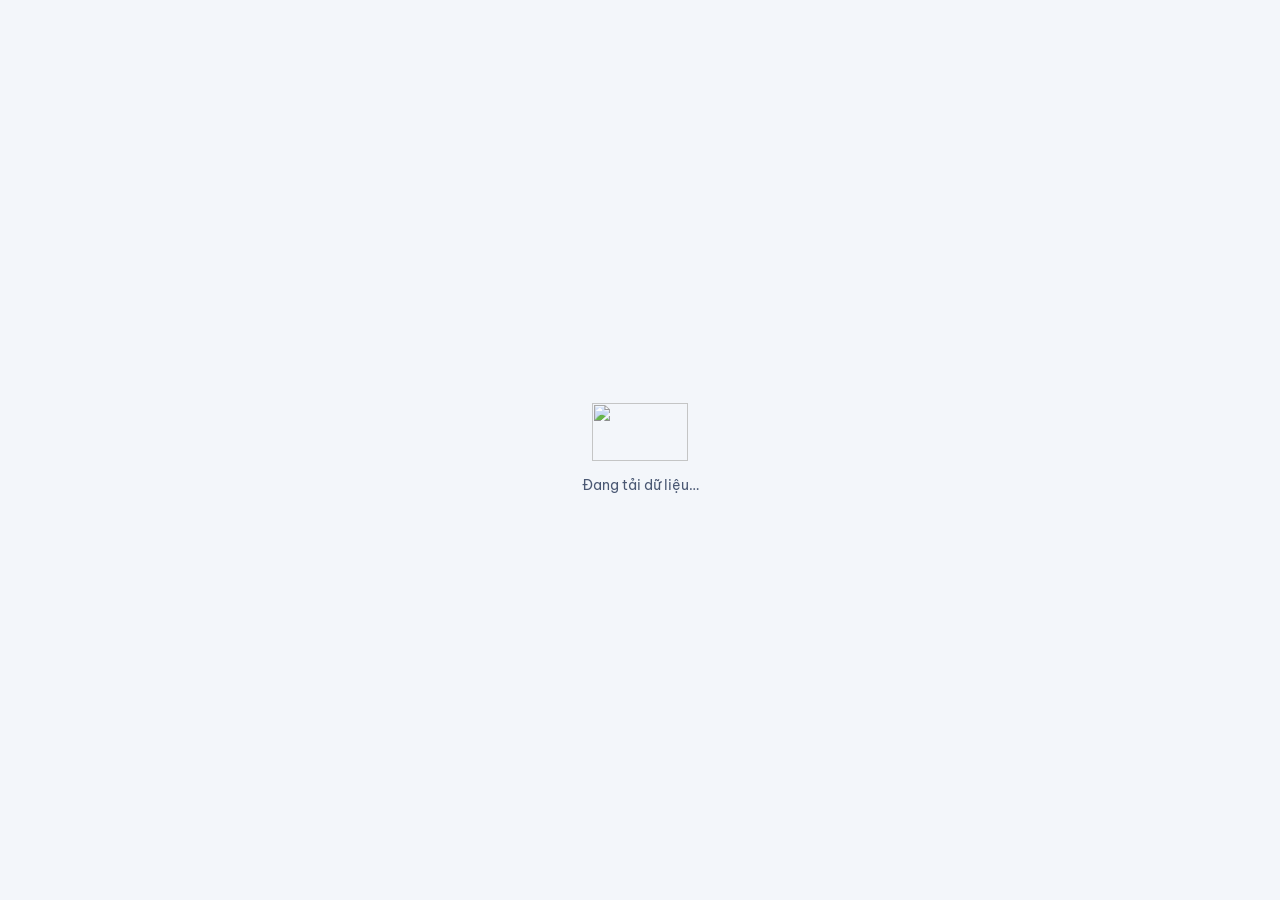
==== index.html @ 55e03fcf "Giao dien TOOL IPC (GD1-3)" ====
<!doctype html>
<html lang="vi">
<head>
  <meta charset="utf-8">
  <meta name="viewport" content="width=device-width, initial-scale=1, viewport-fit=cover">
  <meta name="robots" content="noindex, nofollow">
  <meta name="theme-color" content="#F3F6FA">
  <title>TOOL IPC – Quản trị dự án</title>
  <link rel="icon" href="assets/logo-fpt.webp">
  <link rel="preconnect" href="https://fonts.googleapis.com">
  <link rel="preconnect" href="https://fonts.gstatic.com" crossorigin>
  <link href="https://fonts.googleapis.com/css2?family=Be+Vietnam+Pro:wght@400;500;600;700&display=swap" rel="stylesheet">
  <link rel="stylesheet" href="app.css?v=cf9e2baa70">
</head>
<body>
  <a class="skip" href="#view">Bỏ qua, tới nội dung chính</a>
  <div id="loading" role="status" aria-live="polite"><img src="assets/logo-fpt.webp" alt="" width="96" height="58"><span>Đang tải dữ liệu…</span></div>
  <div id="app" hidden></div>
  <div id="toast" role="status" aria-live="polite"></div>
  <script src="config.js"></script>
  <script src="https://accounts.google.com/gsi/client" async defer></script>
  <script src="lib/xlsx.full.min.js" defer></script>
  <script src="logic.js?v=cf9e2baa70"></script>
  <script src="app-gd23.js?v=cf9e2baa70"></script>
  <script src="app.js?v=cf9e2baa70"></script>
</body>
</html>
---- app.css ----
/* TOOL IPC — giao diện. Màu nhận diện FPT lấy theo app KPI-HN9: #0066B3 / #F36F21 / #0DB14B */
:root {
  --blue: #0066B3;
  --blue-deep: #004B85;
  --blue-soft: #E6F0F9;
  --orange: #F36F21;
  --orange-ink: #B4480C;
  --orange-soft: #FEF0E7;
  --green: #0DB14B;
  --green-ink: #087A33;
  --green-soft: #E5F7EC;
  --red: #D92D20;
  --red-soft: #FDECEA;
  --ink: #14213D;
  --ink-2: #4A5873;
  --ink-3: #7A869E;
  --line: #DCE3EC;
  --line-2: #EDF1F6;
  --bg: #F3F6FA;
  --paper: #FFFFFF;
  --radius: 10px;
  --radius-s: 6px;
  --shadow: 0 1px 2px rgba(20, 33, 61, .06), 0 4px 16px rgba(20, 33, 61, .05);
  --side: 232px;
  --font: 'Be Vietnam Pro', system-ui, -apple-system, 'Segoe UI', Roboto, Arial, sans-serif;
}
* { box-sizing: border-box; }
html { -webkit-text-size-adjust: 100%; scroll-padding-bottom: 96px; }
a, button, select, summary, label { touch-action: manipulation; -webkit-tap-highlight-color: rgba(0, 102, 179, .12); }
.skip { position: absolute; left: 12px; top: -48px; z-index: 70; background: var(--orange); color: #fff; padding: 8px 14px; border-radius: 6px; font-weight: 600; text-decoration: none; }
.skip:focus { top: 12px; }
#view:focus { outline: none; }
.linkbtn { background: none; border: 0; padding: 0; color: var(--blue); font: inherit; cursor: pointer; text-align: left; text-decoration: underline; text-underline-offset: 2px; }
.rowlink { color: inherit; text-decoration: none; }
.rowlink:hover b { color: var(--blue); text-decoration: underline; text-underline-offset: 2px; }
body { margin: 0; font: 400 14px/1.55 var(--font); color: var(--ink); background: var(--bg); font-variant-numeric: tabular-nums; }
a { color: var(--blue); }
button, input, select, textarea { font: inherit; color: inherit; }
:focus-visible { outline: 2px solid var(--orange); outline-offset: 2px; }
[hidden] { display: none !important; }
h1, h2, h3 { margin: 0; line-height: 1.25; letter-spacing: -.01em; text-wrap: balance; }
h1 { font-size: 22px; font-weight: 700; }
h2 { font-size: 17px; font-weight: 600; }
h3 { font-size: 15px; font-weight: 600; }
.muted { color: var(--ink-3); }
.small { font-size: 12.5px; }
@media (prefers-reduced-motion: reduce) { * { transition: none !important; animation: none !important; } }

/* ---------- Tải trang & đăng nhập ---------- */
#loading { position: fixed; inset: 0; display: grid; place-content: center; justify-items: center; gap: 14px; background: var(--bg); color: var(--ink-2); z-index: 50; }
#loading img { opacity: .9; }
.gate { min-height: 100vh; display: grid; place-items: center; padding: 24px 16px; background: linear-gradient(160deg, var(--blue-deep) 0 38%, var(--bg) 38%); }
.gate-card { width: min(420px, 100%); background: var(--paper); border-radius: 14px; box-shadow: var(--shadow); padding: 32px 28px 26px; }
.gate-card img { width: 84px; height: auto; display: block; margin-bottom: 18px; }
.gate-card h1 { font-size: 24px; }
.gate-card p { color: var(--ink-2); margin: 8px 0 22px; }
.gate-card .foot { font-size: 12.5px; color: var(--ink-3); margin: 18px 0 0; }
.gate-card .err { background: var(--red-soft); color: var(--red); border-radius: var(--radius-s); padding: 10px 12px; margin-bottom: 16px; }
.dev-pick { display: grid; gap: 8px; }

/* ---------- Khung ---------- */
.shell { display: grid; grid-template-columns: var(--side) 1fr; min-height: 100vh; }
.side { background: var(--blue-deep); color: #DCE8F5; display: flex; flex-direction: column; position: sticky; top: 0; height: 100vh; }
.brand { display: flex; align-items: center; gap: 12px; padding: 18px 18px 16px; }
.brand .logo { width: 52px; height: 36px; border-radius: 8px; background: #fff url(assets/logo-fpt.webp) center/42px auto no-repeat; flex: 0 0 52px; }
.brand b { display: block; color: #fff; font-size: 16px; }
.brand small { display: block; font-size: 11.5px; opacity: .8; }
.nav { display: grid; gap: 2px; padding: 8px 10px; }
.nav a { display: flex; align-items: center; gap: 10px; padding: 9px 12px; border-radius: 8px; color: inherit; text-decoration: none; font-weight: 500; }
.nav a svg { width: 18px; height: 18px; flex: 0 0 18px; opacity: .85; }
.nav a:hover { background: rgba(255, 255, 255, .07); }
.nav a[aria-current="page"] { background: #fff; color: var(--blue-deep); }
.nav a[aria-current="page"] svg { opacity: 1; }
.me { margin-top: auto; padding: 14px 18px 18px; border-top: 1px solid rgba(255, 255, 255, .1); font-size: 12.5px; }
.me b { display: block; color: #fff; font-size: 13.5px; font-weight: 600; overflow: hidden; text-overflow: ellipsis; }
.me button { margin-top: 10px; background: none; border: 1px solid rgba(255, 255, 255, .3); color: #fff; border-radius: 6px; padding: 5px 10px; cursor: pointer; font-size: 12.5px; }
.main { min-width: 0; padding: 24px 28px 48px; }
.page-head { display: flex; align-items: flex-end; justify-content: space-between; gap: 16px; flex-wrap: wrap; margin-bottom: 18px; }
.page-head p { margin: 4px 0 0; color: var(--ink-2); }
.actions { display: flex; gap: 8px; flex-wrap: wrap; }

/* ---------- Nút & ô nhập ---------- */
.btn { display: inline-flex; align-items: center; justify-content: center; gap: 6px; border: 1px solid var(--line); background: var(--paper); color: var(--ink); border-radius: 8px; padding: 8px 14px; font-weight: 600; cursor: pointer; text-decoration: none; min-height: 38px; white-space: nowrap; }
.btn:hover { border-color: var(--ink-3); }
.btn.primary { background: var(--orange); border-color: var(--orange); color: #fff; }
.btn.primary:hover { background: #E2611A; }
.btn.blue { background: var(--blue); border-color: var(--blue); color: #fff; }
.btn.danger { color: var(--red); border-color: #F3B8B2; }
.btn.ghost { border-color: transparent; background: transparent; color: var(--blue); padding-inline: 8px; }
.btn:disabled { opacity: .5; cursor: not-allowed; }
.btn svg { width: 16px; height: 16px; }
label.f { display: grid; gap: 5px; font-weight: 500; font-size: 13px; color: var(--ink-2); }
label.f .req { color: var(--orange); }
input.in, select.in, textarea.in { width: 100%; border: 1px solid var(--line); border-radius: var(--radius-s); background: #fff; padding: 8px 10px; min-height: 38px; color: var(--ink); font-weight: 400; font-size: 14px; }
textarea.in { min-height: 70px; resize: vertical; }
input.in:focus, select.in:focus, textarea.in:focus { border-color: var(--blue); outline: 2px solid rgba(0, 102, 179, .18); outline-offset: 0; }
.f .hint { font-weight: 400; font-size: 12px; color: var(--ink-3); }
.f .msg { font-weight: 500; font-size: 12.5px; }
.f.has-err .in { border-color: var(--red); }
.f.has-err .msg { color: var(--red); }
.f.has-warn .in { border-color: var(--orange); }
.f.has-warn .msg { color: var(--orange-ink); }
.f .row { display: flex; gap: 6px; align-items: center; }
.f .row .in { flex: 1; }

/* ---------- Thẻ, bảng ---------- */
.panel { background: var(--paper); border: 1px solid var(--line); border-radius: var(--radius); }
.panel + .panel { margin-top: 16px; }
.panel-h { display: flex; align-items: center; justify-content: space-between; gap: 12px; padding: 14px 18px; border-bottom: 1px solid var(--line-2); }
.panel-b { padding: 16px 18px; }
.filters { display: flex; flex-wrap: wrap; gap: 8px; align-items: center; padding: 12px 14px; border-bottom: 1px solid var(--line-2); }
.filters .in { width: auto; min-width: 140px; }
.filters .search { flex: 1 1 220px; }
.count { color: var(--ink-3); font-size: 13px; margin-left: auto; }
table.t { width: 100%; border-collapse: collapse; }
.t th { text-align: left; font-weight: 600; font-size: 12.5px; color: var(--ink-2); padding: 10px 12px; border-bottom: 1px solid var(--line); background: #F8FAFC; position: sticky; top: 0; }
.t td { padding: 10px 12px; border-bottom: 1px solid var(--line-2); vertical-align: middle; }
.t tr.click { cursor: pointer; }
.t tr.click:hover td { background: #F7FAFD; }
.t .num { text-align: right; }
.tw { overflow-x: auto; }
.code { font-weight: 600; color: var(--blue-deep); white-space: nowrap; }
.code small { display: block; font-weight: 400; color: var(--ink-3); font-size: 11.5px; }
.name b { display: block; font-weight: 600; }
.name span { color: var(--ink-3); font-size: 12.5px; }
.empty { padding: 40px 20px; text-align: center; color: var(--ink-2); }
.empty h3 { margin-bottom: 6px; color: var(--ink); }

/* Nhãn trạng thái */
.tag { display: inline-flex; align-items: center; gap: 5px; border-radius: 999px; padding: 2px 9px; font-size: 12px; font-weight: 600; white-space: nowrap; background: var(--line-2); color: var(--ink-2); }
.tag.qua_han { background: var(--red-soft); color: var(--red); }
.tag.sap_han { background: var(--orange-soft); color: var(--orange-ink); }
.tag.on, .tag.dung_han { background: var(--blue-soft); color: var(--blue-deep); }
.tag.xong { background: var(--green-soft); color: var(--green-ink); }
.tag.xong_tre { background: var(--green-soft); color: var(--orange-ink); }
.tag.lock { background: #EEF0F4; color: var(--ink-2); }

/* ---------- Đường tiến độ: tuyến cáp đi qua 8 mốc ---------- */
.rail { --n: 8; display: grid; grid-template-columns: repeat(var(--n), 1fr); align-items: center; position: relative; min-width: 168px; height: 18px; }
.rail::before { content: ""; position: absolute; left: 6px; right: 6px; top: 50%; height: 2px; background: var(--line); transform: translateY(-50%); }
.rail .seg { position: absolute; left: 6px; top: 50%; height: 2px; background: var(--green); transform: translateY(-50%); }
.rail i { position: relative; justify-self: center; width: 11px; height: 11px; border-radius: 50%; background: #fff; border: 2px solid #C5CFDC; }
.rail i.xong { background: var(--green); border-color: var(--green); }
.rail i.xong_tre { background: var(--green); border-color: var(--orange); }
.rail i.dung_han { border-color: var(--blue); }
.rail i.sap_han { background: var(--orange); border-color: var(--orange); }
.rail i.qua_han { background: var(--red); border-color: var(--red); box-shadow: 0 0 0 3px rgba(217, 45, 32, .18); }
.rail i:first-child { justify-self: start; }
.rail i:last-child { justify-self: end; }

/* Đường tiến độ lớn trong trang chi tiết */
.track { display: grid; grid-template-columns: repeat(8, 1fr); position: relative; padding-top: 4px; }
.track::before { content: ""; position: absolute; left: 6.25%; right: 6.25%; top: 15px; height: 3px; background: var(--line); border-radius: 2px; }
.track .seg { position: absolute; left: 6.25%; top: 15px; height: 3px; background: var(--green); border-radius: 2px; }
.track .stop { position: relative; display: grid; justify-items: center; text-align: center; gap: 6px; padding: 0 4px; }
.track .dot { width: 22px; height: 22px; border-radius: 50%; background: #fff; border: 3px solid #C5CFDC; display: grid; place-items: center; }
.track .dot svg { width: 12px; height: 12px; color: #fff; }
.track .xong .dot { background: var(--green); border-color: var(--green); }
.track .xong_tre .dot { background: var(--green); border-color: var(--orange); }
.track .dung_han .dot { border-color: var(--blue); }
.track .sap_han .dot { background: var(--orange); border-color: var(--orange); }
.track .qua_han .dot { background: var(--red); border-color: var(--red); box-shadow: 0 0 0 4px rgba(217, 45, 32, .16); }
.track b { font-size: 12.5px; font-weight: 600; line-height: 1.3; }
.track span { font-size: 12px; color: var(--ink-3); line-height: 1.3; }
.track .qua_han span { color: var(--red); font-weight: 600; }
.track .sap_han span { color: var(--orange-ink); font-weight: 600; }
.legend { display: flex; flex-wrap: wrap; gap: 14px; font-size: 12px; color: var(--ink-2); margin-top: 14px; }
.legend span { display: inline-flex; align-items: center; gap: 6px; }
.legend i { width: 10px; height: 10px; border-radius: 50%; border: 2px solid; display: inline-block; }

/* ---------- Tổng quan ---------- */
.stats { display: grid; grid-template-columns: repeat(4, 1fr); gap: 12px; margin-bottom: 16px; }
.stat { background: var(--paper); border: 1px solid var(--line); border-radius: var(--radius); padding: 14px 16px; text-decoration: none; color: inherit; display: block; }
.stat b { display: block; font-size: 26px; font-weight: 700; line-height: 1.1; }
.stat span { color: var(--ink-2); font-size: 13px; }
.stat.red b { color: var(--red); }
.stat.orange b { color: var(--orange-ink); }
.stat.green b { color: var(--green-ink); }
.stages { display: grid; gap: 10px; }
.stage-row { display: grid; grid-template-columns: 170px 1fr 40px; gap: 10px; align-items: center; font-size: 13px; }
.bar { height: 10px; background: var(--line-2); border-radius: 5px; overflow: hidden; }
.bar i { display: block; height: 100%; background: var(--blue); border-radius: 5px; }

/* ---------- Chi tiết dự án ---------- */
.detail-head { display: flex; justify-content: space-between; gap: 16px; flex-wrap: wrap; margin-bottom: 16px; }
.detail-head .codes { display: flex; gap: 8px; flex-wrap: wrap; align-items: center; margin-top: 8px; color: var(--ink-2); font-size: 13px; }
.back { display: inline-flex; align-items: center; gap: 4px; color: var(--ink-2); text-decoration: none; font-size: 13px; margin-bottom: 8px; }
.back:hover { color: var(--blue); }
.back svg { width: 16px; height: 16px; }
.detail-head .actions, .page-head .actions { align-items: flex-start; }
.tabs { display: flex; gap: 4px; border-bottom: 1px solid var(--line); margin: 18px 0 16px; overflow-x: auto; }
.tabs button { background: none; border: 0; border-bottom: 2px solid transparent; padding: 10px 12px; font-weight: 600; color: var(--ink-2); cursor: pointer; white-space: nowrap; }
.tabs a { border-bottom: 2px solid transparent; padding: 10px 12px; font-weight: 600; color: var(--ink-2); text-decoration: none; white-space: nowrap; }
.tabs button:hover, .tabs a:hover { color: var(--blue-deep); }
.tabs button[aria-selected="true"], .tabs a[aria-current="page"] { color: var(--blue-deep); border-bottom-color: var(--orange); }
dl.kv { display: grid; grid-template-columns: repeat(auto-fill, minmax(230px, 1fr)); gap: 14px 24px; margin: 0; }
dl.kv div { min-width: 0; }
dl.kv dt { font-size: 12.5px; color: var(--ink-3); }
dl.kv dd { margin: 2px 0 0; font-weight: 500; overflow-wrap: anywhere; }
dl.kv dd.none { color: var(--ink-3); font-weight: 400; }
dl.kv .wide { grid-column: 1 / -1; }
.ms-table td:first-child { font-weight: 600; }
.note { font-size: 12.5px; color: var(--ink-3); }
.hist { display: grid; gap: 0; }
.hist .h { display: grid; grid-template-columns: 150px 1fr; gap: 12px; padding: 10px 0; border-bottom: 1px solid var(--line-2); font-size: 13px; }
.hist .h time { color: var(--ink-3); }
.hist .chg s { color: var(--ink-3); }

/* ---------- Biểu mẫu ---------- */
.form-sec { margin-bottom: 16px; }
.grid-f { display: grid; grid-template-columns: repeat(auto-fill, minmax(240px, 1fr)); gap: 14px 18px; }
.grid-f .wide { grid-column: 1 / -1; }
.form-bar { position: sticky; bottom: 0; background: rgba(243, 246, 250, .94); backdrop-filter: blur(6px); padding: 12px 0; display: flex; gap: 8px; justify-content: flex-end; border-top: 1px solid var(--line); margin-top: 8px; z-index: 5; }
.alert { border-radius: var(--radius-s); padding: 10px 14px; margin-bottom: 14px; font-size: 13.5px; }
.alert.err { background: var(--red-soft); color: #9B1C12; }
.alert.warn { background: var(--orange-soft); color: var(--orange-ink); }
.alert.info { background: var(--blue-soft); color: var(--blue-deep); }
.alert ul { margin: 6px 0 0; padding-left: 18px; }

/* ---------- Hộp thoại ---------- */
dialog.dlg { border: 0; border-radius: 12px; padding: 0; width: min(560px, calc(100vw - 32px)); box-shadow: 0 20px 60px rgba(20, 33, 61, .25); color: var(--ink); }
dialog.dlg::backdrop { background: rgba(20, 33, 61, .45); }
.dlg-h { padding: 16px 20px; border-bottom: 1px solid var(--line-2); }
.dlg-b { padding: 16px 20px; max-height: 65vh; overflow: auto; overscroll-behavior: contain; }
.dlg-f { padding: 12px 20px 16px; display: flex; gap: 8px; justify-content: flex-end; }

/* ---------- Import ---------- */
.drop { border: 2px dashed var(--line); border-radius: var(--radius); padding: 28px 16px; text-align: center; background: #FAFBFD; }
.drop.over { border-color: var(--blue); background: var(--blue-soft); }
.steps { margin: 0; padding-left: 20px; color: var(--ink-2); }
.steps li { margin: 3px 0; }
.sheet-tabs { display: flex; flex-wrap: wrap; gap: 6px; margin-bottom: 14px; }
.sheet-tabs button { border: 1px solid var(--line); background: #fff; border-radius: 999px; padding: 6px 12px; font-weight: 600; cursor: pointer; font-size: 13px; }
.sheet-tabs button[aria-pressed="true"] { background: var(--blue); color: #fff; border-color: var(--blue); }
.sheet-tabs button em { font-style: normal; font-weight: 400; opacity: .8; }
.res-err { color: var(--red); }
.res-warn { color: var(--orange-ink); }
.res-ok { color: var(--green-ink); font-weight: 600; }
.res td ul { margin: 0; padding-left: 16px; }

/* ---------- Quản trị ---------- */
.grid-edit td { padding: 4px 6px; }
.grid-edit .in { min-height: 34px; padding: 6px 8px; }

/* ---------- Thông báo ---------- */
#toast { position: fixed; left: 50%; bottom: 24px; transform: translateX(-50%) translateY(20px); background: var(--ink); color: #fff; padding: 10px 16px; border-radius: 8px; opacity: 0; pointer-events: none; transition: opacity .2s, transform .2s; z-index: 60; max-width: calc(100vw - 32px); }
#toast.show { opacity: 1; transform: translateX(-50%); }
#toast.err { background: var(--red); }

/* ---------- GĐ2–3: dashboard, KPI, menu, email ---------- */
.seg { display: inline-flex; border: 1px solid var(--line); border-radius: 8px; overflow: hidden; flex-wrap: wrap; }
.seg a { padding: 6px 12px; font-size: 13px; font-weight: 600; color: var(--ink-2); text-decoration: none; border-right: 1px solid var(--line); }
.seg a:last-child { border-right: 0; }
.seg a:hover { background: var(--line-2); }
.seg a[aria-current="true"] { background: var(--blue); color: #fff; }
.mini-stats { display: grid; grid-template-columns: repeat(4, 1fr); gap: 10px; }
.mini-stats div { border: 1px solid var(--line-2); border-radius: 8px; padding: 10px 12px; }
.mini-stats b { display: block; font-size: 20px; font-weight: 700; line-height: 1.2; }
.mini-stats span { font-size: 12.5px; color: var(--ink-2); }
.panel + .panel, .stats + .panel, .panel + .stats { margin-top: 16px; }
.menu-list { display: grid; }
.menu-list a { display: flex; align-items: center; gap: 12px; padding: 14px 18px; border-bottom: 1px solid var(--line-2); color: var(--ink); text-decoration: none; font-weight: 500; }
.menu-list a svg { width: 20px; height: 20px; color: var(--blue); }
.kpi-cell { min-width: 120px; }
.kpi-cell span { font-size: 12.5px; white-space: nowrap; }
.kpi-cell .bar { height: 6px; margin-top: 4px; }
details.mail { border: 1px solid var(--line); border-radius: 8px; margin-top: 10px; }
details.mail summary { padding: 10px 12px; cursor: pointer; }
.mail-body { padding: 0 12px 12px; overflow-x: auto; }
.stat b { overflow-wrap: anywhere; }

/* ---------- Điện thoại ---------- */
.mnav { display: none; }
@media (max-width: 1100px) { .stats { grid-template-columns: repeat(2, 1fr); } }
@media (max-width: 860px) {
  .shell { grid-template-columns: 1fr; }
  .side { display: none; }
  .main { padding: 14px 16px 92px; }
  .mtop { display: flex; align-items: center; gap: 10px; margin: -2px 0 14px; }
  .mtop .logo { width: 44px; height: 30px; border-radius: 6px; background: #fff url(assets/logo-fpt.webp) center/36px auto no-repeat; border: 1px solid var(--line); }
  .mtop b { font-size: 15px; }
  .mtop .who { margin-left: auto; font-size: 12px; color: var(--ink-3); text-align: right; }
  .mnav { display: grid; grid-auto-flow: column; grid-auto-columns: 1fr; position: fixed; left: 0; right: 0; bottom: 0; background: var(--paper); border-top: 1px solid var(--line); padding: 6px 4px calc(6px + env(safe-area-inset-bottom)); z-index: 20; }
  .mnav a { display: grid; justify-items: center; gap: 2px; font-size: 11px; color: var(--ink-2); text-decoration: none; padding: 4px 0; font-weight: 500; }
  .mnav a svg { width: 20px; height: 20px; }
  .mnav a[aria-current="page"] { color: var(--blue); }
  h1 { font-size: 19px; }
  .filters .in { min-width: 0; flex: 1 1 45%; }
  .filters .search { flex-basis: 100%; }
  .count { margin-left: 0; }
  /* Bảng dự án thành thẻ */
  table.cards thead { display: none; }
  table.cards, table.cards tbody, table.cards tr, table.cards td { display: block; width: 100%; }
  table.cards tr { padding: 12px 14px; border-bottom: 1px solid var(--line-2); }
  table.cards td { border: 0; padding: 2px 0; }
  table.cards td[data-l]::before { content: attr(data-l) ": "; color: var(--ink-3); font-size: 12px; }
  table.cards td.rail-cell { padding-top: 8px; }
  .track { grid-template-columns: 1fr; gap: 0; }
  .track::before, .track .seg { display: none; }
  .track .stop { grid-template-columns: 22px 1fr auto; justify-items: start; text-align: left; align-items: center; gap: 10px; padding: 7px 0; border-bottom: 1px solid var(--line-2); }
  .hist .h { grid-template-columns: 1fr; gap: 2px; }
  .stage-row { grid-template-columns: 120px 1fr 32px; }
  .mini-stats { grid-template-columns: repeat(2, 1fr); }
  .panel-h { flex-wrap: wrap; }
  .panel-b, .panel-h { padding-inline: 14px; }
}
@media (min-width: 861px) { .mtop { display: none; } }
.t.kpi td:nth-child(-n+2), .t.kpi td:last-child { white-space: nowrap; }
dialog.dlg:has(details.mail) { width: min(900px, calc(100vw - 32px)); }
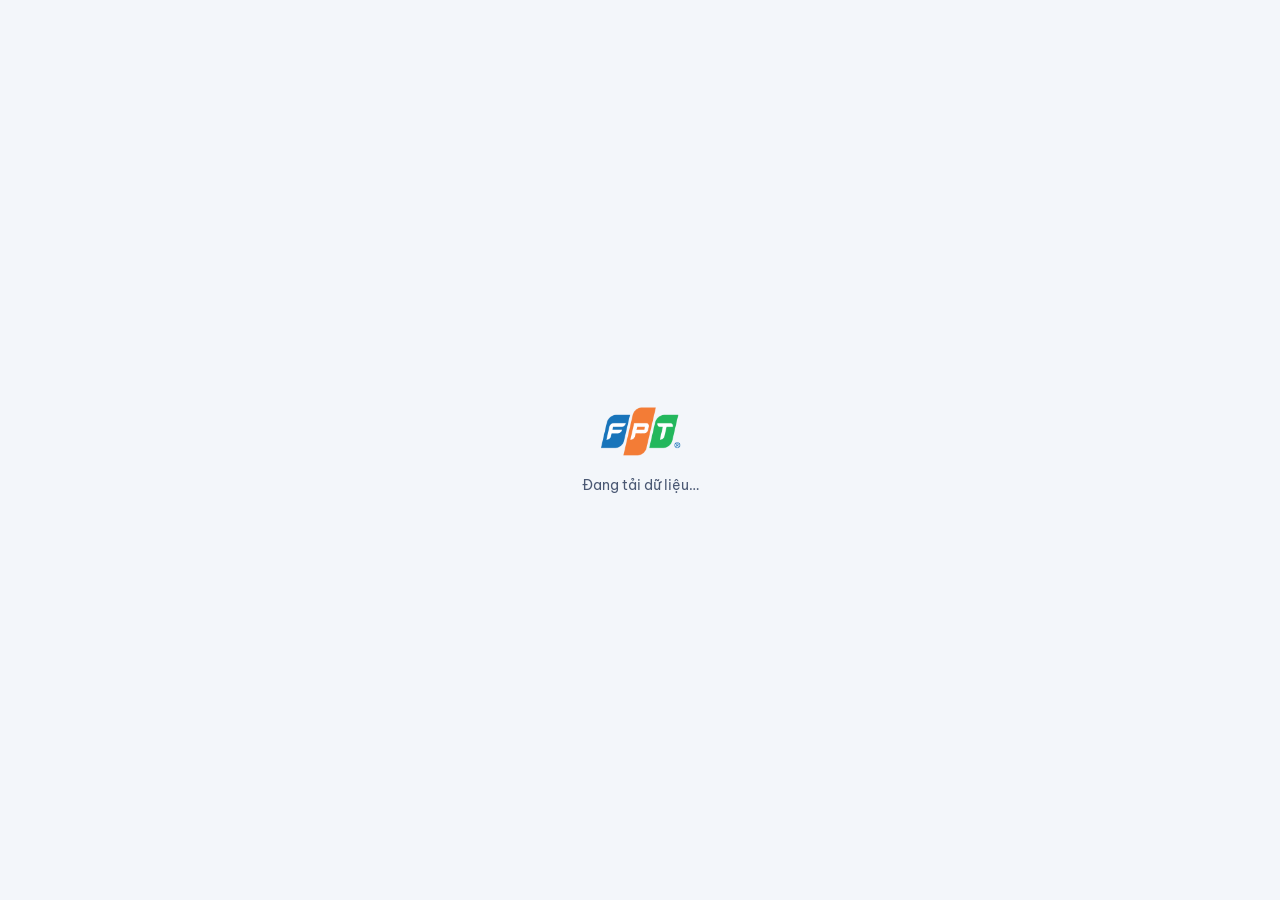
==== commit 5d044c0a: "Email KSTK + lich bao cao tuan theo cau hinh" ====
--- a/index.html
+++ b/index.html
@@ -10,7 +10,7 @@
   <link rel="preconnect" href="https://fonts.googleapis.com">
   <link rel="preconnect" href="https://fonts.gstatic.com" crossorigin>
   <link href="https://fonts.googleapis.com/css2?family=Be+Vietnam+Pro:wght@400;500;600;700&display=swap" rel="stylesheet">
-  <link rel="stylesheet" href="app.css?v=cf9e2baa70">
+  <link rel="stylesheet" href="app.css?v=1efad75661">
 </head>
 <body>
   <a class="skip" href="#view">Bỏ qua, tới nội dung chính</a>
@@ -20,8 +20,8 @@
   <script src="config.js"></script>
   <script src="https://accounts.google.com/gsi/client" async defer></script>
   <script src="lib/xlsx.full.min.js" defer></script>
-  <script src="logic.js?v=cf9e2baa70"></script>
-  <script src="app-gd23.js?v=cf9e2baa70"></script>
-  <script src="app.js?v=cf9e2baa70"></script>
+  <script src="logic.js?v=1efad75661"></script>
+  <script src="app-gd23.js?v=1efad75661"></script>
+  <script src="app.js?v=1efad75661"></script>
 </body>
 </html>
